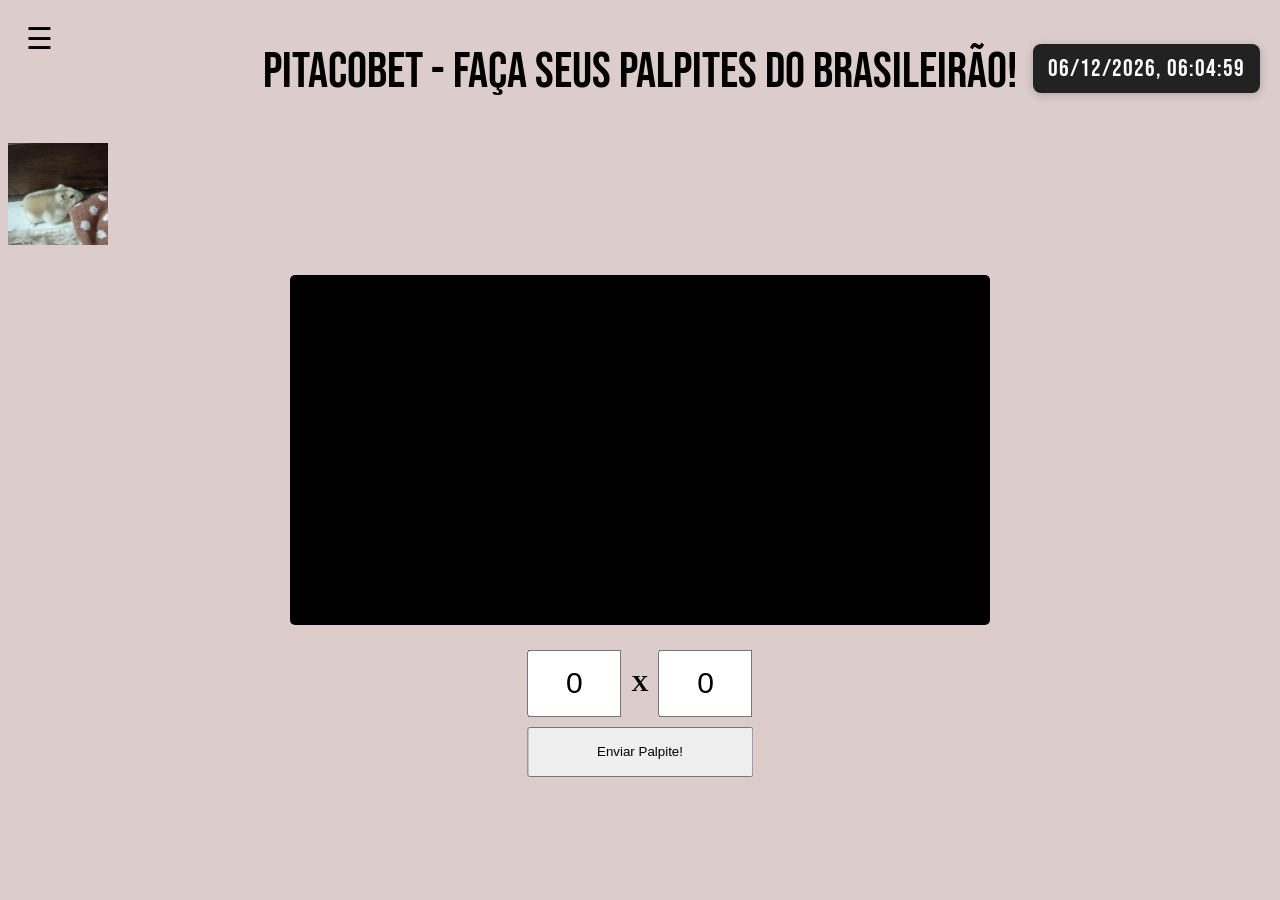
==== public/index.html @ f4784fa6 "Corrigindo erros basicos e iniciando oldscores" ====
<!DOCTYPE html>
<html lang="en">

<head>
    <meta charset="UTF-8">
    <meta name="viewport" content="width=device-width, initial-scale=1.0">
    <title>Palpites</title>
    <link rel="stylesheet" href="style.css" />
    <link rel="preconnect" href="https://fonts.googleapis.com">
    <link rel="preconnect" href="https://fonts.gstatic.com" crossorigin>
    <link href="https://fonts.googleapis.com/css2?family=Bebas+Neue&display=swap" rel="stylesheet">
</head>

<body>
    <button id="menu-btn">☰</button>
    <div class="sidebar" id="sidebar">
        <button id="close-btn">✖</button>
        <a href="index.html">• Rodada Atual</a>
        <a href="nextGames.html">• Próximos Jogos</a>
        <a href="oldScores.html">• Placares já resgistrados</a>
    </div>
    <section>
        <h1 id="title">Pitacobet - Faça seus palpites do Brasileirão!</h1>
            <p id="time">Hora: </p>
    </section>
    <section>
        <div id="jogo"></div>
        <div class="placar">
            <input type="number" id="placar1" value="0" min="0">
            <h1>X</h1>
            <input type="number" id="placar2" value="0" min="0">
            <button id="submitScore">Enviar Palpite!</button>
        </div>
    </section>
    <section>
    </section>


<img id="zico" src="images/francisco.png">
</body>
<script src="script.js">
</script>

</html>
---- public/style.css ----
body {
    background-color: rgb(220, 204, 204);
}

#title {
    text-align: center;
    font-family: "Bebas Neue", sans-serif;
    font-weight: 400;
    font-style: normal;
    font-size: 50px;
}

#time {
    position: fixed;
    top: 20px;
    right: 20px;

    background-color: #222;
    color: white;

    padding: 10px 15px;
    border-radius: 8px;

    font-family: "Bebas Neue", sans-serif;
    font-size: 24px;
    letter-spacing: 1px;

    box-shadow: 0 2px 8px rgba(0, 0, 0, 0.2);
}

#jogo {
    background-color: black;
    height: 350px;
    width: 700px;
     position: absolute;
    top: 50%;
    left: 50%;
    transform: translate(-50%, -50%);
    border-radius: 5px;
}

.placar {
    position: absolute;
    top: calc(50% + 200px);
    left: 50%;
    transform: translateX(-50%);
    display: flex;
    flex-wrap: wrap;
    justify-content: center;
    gap: 10px;
}

.placar input {
    width: 80px;
    text-align: center;
    font-size: 30px;
    padding: 5px;
}

.sidebar {
    position: fixed;
    left: 0;
    top: 0;
    width: 220px;
    height: 100vh;
    background-color: #222;

    display: flex;
    flex-direction: column;
    padding-top: 20px;
}

.sidebar a {
    color: white;
    text-decoration: none;
    padding: 15px 20px;
    font-size: 20px;
}

.sidebar a:hover {
    background-color: #444;
}

.conteudo {
    margin-left: 220px;
}

#menu-btn {
    position: fixed;
    top: 20px;
    left: 20px;
    font-size: 30px;
    border: none;
    background: none;
    cursor: pointer;
}

.sidebar {
    position: fixed;
    top: 0;
    left: -250px;
    width: 250px;
    height: 100vh;
    background-color: #222;
    transition: left 0.3s ease;
}

.sidebar.aberta {
    left: 0;
}

.sidebar a {
    display: block;
    color: white;
    text-decoration: none;
    padding: 15px;
}

#close-btn {
    background: none;
    border: none;
    color: white;
    font-size: 24px;
    cursor: pointer;
    align-self: flex-end;
    margin-right: 15px;
    margin-bottom: 10px;
}

#submitScore {
    width: 67%;
    height: 50px;
    
}

#zico {
    width: 100px;
}

input[type="number"]::-webkit-inner-spin-button,
input[type="number"]::-webkit-outer-spin-button {
    -webkit-appearance: none;
    margin: 0;
}

input[type="number"] {
    -moz-appearance: textfield;
}
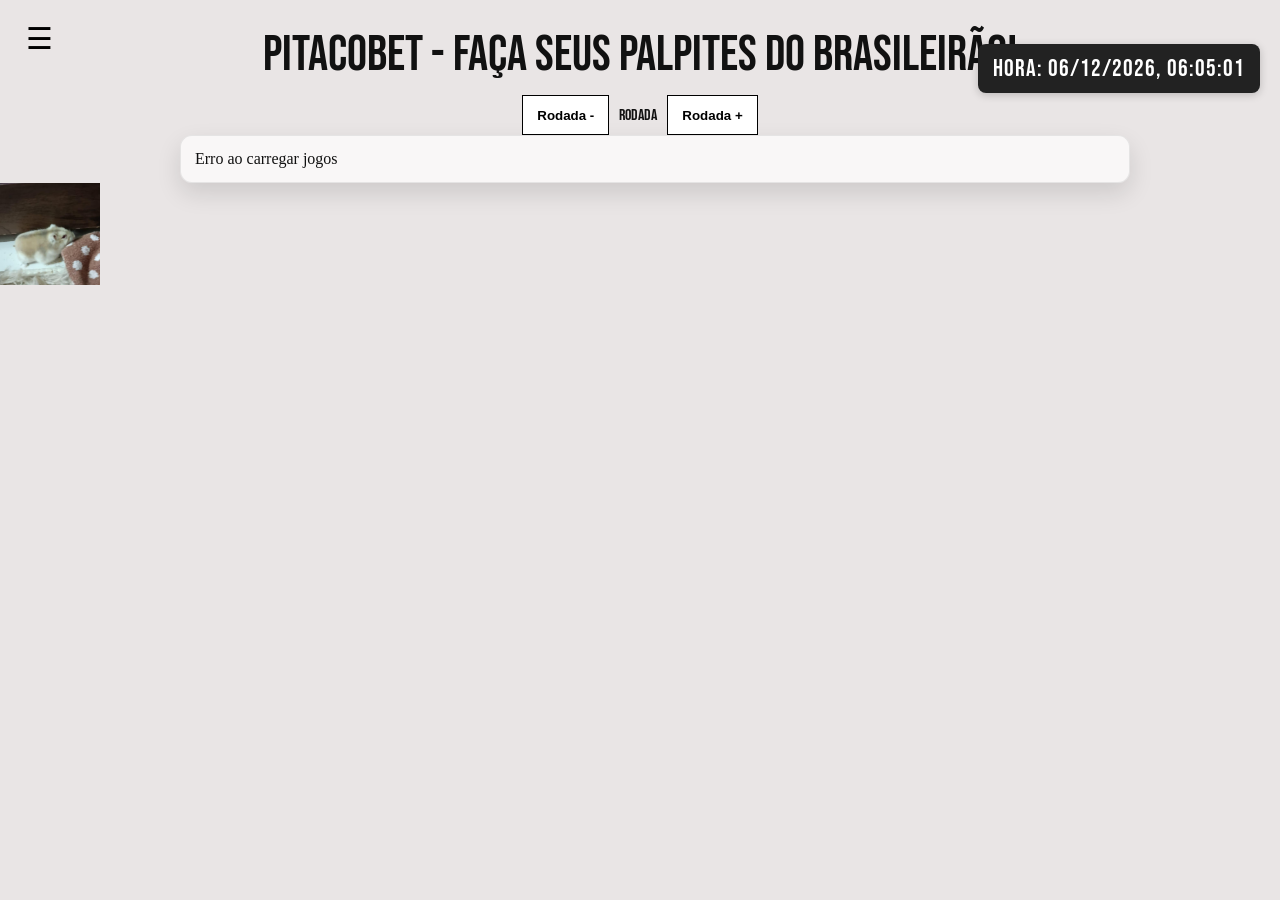
==== commit 52e432b5: "Projeto PPO: Finalizando ultimos detalhes" ====
--- a/public/index.html
+++ b/public/index.html
@@ -16,27 +16,25 @@
     <div class="sidebar" id="sidebar">
         <button id="close-btn">✖</button>
         <a href="index.html">• Rodada Atual</a>
-        <a href="nextGames.html">• Próximos Jogos</a>
         <a href="oldScores.html">• Placares já resgistrados</a>
     </div>
     <section>
-        <h1 id="title">Pitacobet - Faça seus palpites do Brasileirão!</h1>
-            <p id="time">Hora: </p>
+        <h1 class="title">Pitacobet - Faça seus palpites do Brasileirão!</h1>
+        <div class="rodada-bar">
+            <button id="prev-round">Rodada -</button>
+            <span id="rodada-label">Rodada</span>
+            <button id="next-round">Rodada +</button>
+        </div>
+        <p id="time">Hora: </p>
     </section>
     <section>
         <div id="jogo"></div>
-        <div class="placar">
-            <input type="number" id="placar1" value="0" min="0">
-            <h1>X</h1>
-            <input type="number" id="placar2" value="0" min="0">
-            <button id="submitScore">Enviar Palpite!</button>
-        </div>
     </section>
     <section>
     </section>
 
 
-<img id="zico" src="images/francisco.png">
+    <img id="zico" src="images/francisco.png">
 </body>
 <script src="script.js">
 </script>
--- a/public/style.css
+++ b/public/style.css
@@ -1,13 +1,16 @@
 body {
-    background-color: rgb(220, 204, 204);
-}
-
-#title {
+    margin: 0;
+    background-color: #e9e5e5;
+    color: #111;
+}
+
+.title {
     text-align: center;
     font-family: "Bebas Neue", sans-serif;
     font-weight: 400;
     font-style: normal;
     font-size: 50px;
+    margin: 25px 12px 6px;
 }
 
 #time {
@@ -28,80 +31,26 @@
     box-shadow: 0 2px 8px rgba(0, 0, 0, 0.2);
 }
 
-#jogo {
-    background-color: black;
-    height: 350px;
-    width: 700px;
-     position: absolute;
-    top: 50%;
-    left: 50%;
-    transform: translate(-50%, -50%);
-    border-radius: 5px;
-}
-
-.placar {
-    position: absolute;
-    top: calc(50% + 200px);
-    left: 50%;
-    transform: translateX(-50%);
-    display: flex;
-    flex-wrap: wrap;
-    justify-content: center;
-    gap: 10px;
-}
-
-.placar input {
-    width: 80px;
-    text-align: center;
-    font-size: 30px;
-    padding: 5px;
-}
-
-.sidebar {
-    position: fixed;
-    left: 0;
-    top: 0;
-    width: 220px;
-    height: 100vh;
-    background-color: #222;
-
-    display: flex;
-    flex-direction: column;
-    padding-top: 20px;
-}
-
-.sidebar a {
-    color: white;
-    text-decoration: none;
-    padding: 15px 20px;
-    font-size: 20px;
-}
-
-.sidebar a:hover {
-    background-color: #444;
-}
-
-.conteudo {
-    margin-left: 220px;
-}
-
-#menu-btn {
-    position: fixed;
-    top: 20px;
-    left: 20px;
-    font-size: 30px;
-    border: none;
-    background: none;
-    cursor: pointer;
+section {
+    width: min(920px, 92vw);
+    margin: 0 auto;
 }
 
 .sidebar {
     position: fixed;
     top: 0;
     left: -250px;
+
     width: 250px;
     height: 100vh;
+
     background-color: #222;
+
+    display: flex;
+    flex-direction: column;
+
+    padding-top: 20px;
+
     transition: left 0.3s ease;
 }
 
@@ -111,26 +60,188 @@
 
 .sidebar a {
     display: block;
+
     color: white;
     text-decoration: none;
+
     padding: 15px;
+    font-size: 20px;
+}
+
+.sidebar a:hover {
+    background-color: #444;
+}
+
+#menu-btn {
+    position: fixed;
+
+    top: 20px;
+    left: 20px;
+
+    font-size: 30px;
+
+    border: none;
+    background: none;
+
+    cursor: pointer;
 }
 
 #close-btn {
     background: none;
     border: none;
+
     color: white;
+
     font-size: 24px;
+
     cursor: pointer;
+
     align-self: flex-end;
+
     margin-right: 15px;
     margin-bottom: 10px;
+}
+
+.conteudo {
+    margin-left: 220px;
+}
+
+#jogo {
+    overflow-y: auto;
+
+    width: 100%;
+    height: auto;
+
+    background: rgba(255,255,255,.7);
+
+    border: 1px solid rgba(0,0,0,.08);
+
+    border-radius: 12px;
+
+    padding: 14px;
+
+    display: grid;
+    grid-template-columns: 1fr;
+
+    gap: 12px;
+
+    box-shadow: 0 10px 25px rgba(0,0,0,.12);
+}
+
+.card-jogo {
+    background: #0b0b0b;
+
+    color: #fff;
+
+    border-radius: 12px;
+
+    padding: 16px;
+
+    text-align: center;
+
+    border: 1px solid rgba(255,255,255,.08);
+}
+
+.card-jogo h2 {
+    margin: 0 0 6px;
+
+    font-family: "Bebas Neue", sans-serif;
+
+    letter-spacing: .5px;
+
+    font-size: 30px;
+}
+
+.card-jogo .meta {
+    margin: 0 0 12px;
+
+    color: rgba(255,255,255,.75);
+
+    font-size: 14px;
+}
+
+.placar {
+    position: absolute;
+
+    top: calc(50% + 200px);
+    left: 50%;
+
+    transform: translateX(-50%);
+
+    display: flex;
+
+    flex-wrap: wrap;
+
+    justify-content: center;
+
+    gap: 10px;
+}
+
+.placar input {
+    width: 80px;
+
+    text-align: center;
+
+    font-size: 30px;
+
+    padding: 5px;
+}
+
+.linha-placar {
+    display: flex;
+
+    justify-content: center;
+
+    align-items: center;
+
+    gap: 12px;
+
+    margin: 10px 0 14px;
+}
+
+.linha-placar span {
+    font-weight: 700;
+
+    opacity: .8;
+}
+
+.linha-placar input {
+    width: 76px;
+    height: 42px;
+
+    border-radius: 10px;
+
+    border: 1px solid rgba(255,255,255,.18);
+
+    background: rgba(255,255,255,.06);
+
+    color: #fff;
+
+    text-align: center;
+
+    font-size: 22px;
+
+    outline: none;
 }
 
 #submitScore {
     width: 67%;
     height: 50px;
-    
+}
+
+.btn {
+    width: 30%;
+    height: 42px;
+
+    border: none;
+
+    cursor: pointer;
+
+    background: #ffffff;
+
+    color: #06120a;
+
+    font-weight: 700;
 }
 
 #zico {
@@ -145,4 +256,111 @@
 
 input[type="number"] {
     -moz-appearance: textfield;
-}+}
+
+#historico{
+  width: min(920px, 92vw);
+  margin: 20px auto 60px;
+  padding: 14px;
+
+  background: rgba(255,255,255,.7);
+  border: 1px solid rgba(0,0,0,.08);
+  border-radius: 12px;
+  box-shadow: 0 10px 25px rgba(0,0,0,.12);
+
+  display: grid;
+  grid-template-columns: 1fr;
+  gap: 12px;
+}
+
+.historico-titulo{
+  grid-column: 1 / -1;
+  margin: 0 0 6px;
+  font-family: "Bebas Neue", sans-serif;
+  font-size: 34px;
+  color: #111;
+}
+
+.card-historico{
+  background: #0b0b0b;
+  color: #fff;
+  border-radius: 12px;
+  padding: 16px;
+  border: 1px solid rgba(255,255,255,.08);
+}
+
+.card-historico .meta{
+  margin: 6px 0 10px;
+  color: rgba(255,255,255,.75);
+  font-size: 14px;
+}
+
+.card-historico .placar-registrado{
+  margin: 0;
+  font-size: 16px;
+}
+
+.historico-vazio{
+  color: #111;
+  text-align: center;
+  margin: 0;
+}
+
+.card-topo{
+  display: flex;
+  align-items: center;
+  justify-content: space-between;
+  gap: 12px;
+}
+
+.btn-excluir{
+  border: 1px solid rgba(255,255,255,.08);
+  background: transparent;
+  color: #fff;
+  padding: 8px 10px;
+  border-radius: 10px;
+  cursor: pointer;
+}
+
+.toast-container{
+  position: fixed;
+  top: 18px;
+  left: 50%;
+  transform: translateX(-50%);
+  z-index: 5000;
+  display: flex;
+  flex-direction: column;
+  gap: 10px;
+  pointer-events: none;
+}
+
+.toast{
+  pointer-events: none;
+  background: #111;
+  color: #fff;
+  padding: 10px 14px;
+  border-radius: 10px;
+  box-shadow: 0 10px 25px rgba(0,0,0,.25);
+  border: 1px solid rgba(255,255,255,.12);
+  font-size: 14px;
+  max-width: min(520px, 92vw);
+}
+
+.rodada-bar{
+  width: min(920px, 92vw);
+  margin: 10px auto 0;
+  display: flex;
+  align-items: center;
+  justify-content: center;
+  gap: 10px;
+  font-family: "Bebas Neue", sans-serif;
+}
+
+.rodada-bar button{
+  height: 40px;
+  padding: 0 14px;
+  border: 1px solid;
+  background: #fff;
+  cursor: pointer;
+  font-weight: 700;
+}
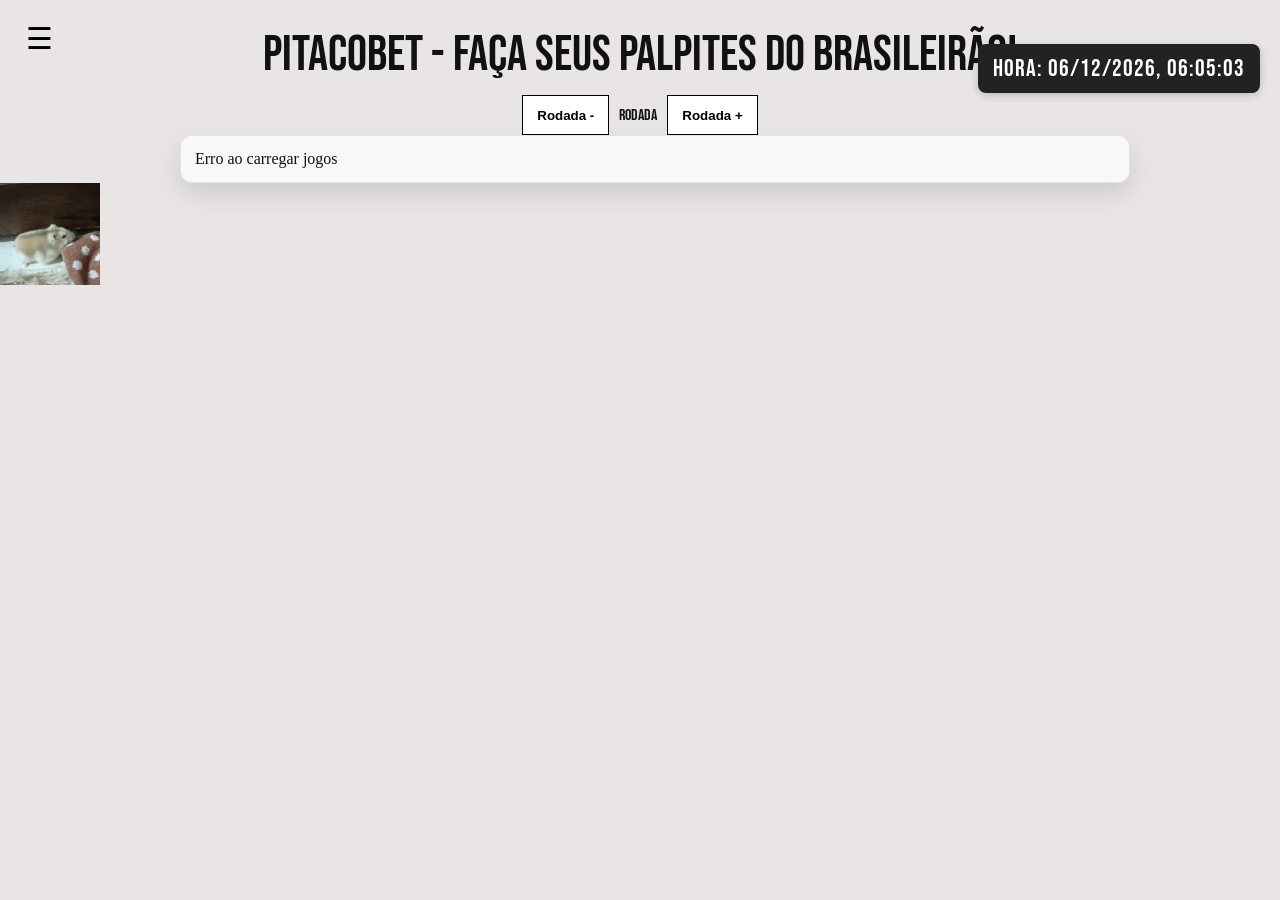
==== commit 3b24e76d: "Arrumando responsividade para celular" ====
--- a/public/index.html
+++ b/public/index.html
@@ -18,6 +18,7 @@
         <a href="index.html">• Rodada Atual</a>
         <a href="oldScores.html">• Placares já resgistrados</a>
     </div>
+    <div id="overlay"></div>
     <section>
         <h1 class="title">Pitacobet - Faça seus palpites do Brasileirão!</h1>
         <div class="rodada-bar">
--- a/public/style.css
+++ b/public/style.css
@@ -31,15 +31,20 @@
     box-shadow: 0 2px 8px rgba(0, 0, 0, 0.2);
 }
 
+section,
+#historico,
+.rodada-bar {
+    width: min(920px, 92vw);
+}
+
 section {
-    width: min(920px, 92vw);
     margin: 0 auto;
 }
 
 .sidebar {
     position: fixed;
     top: 0;
-    left: -250px;
+    left: 0;
 
     width: 250px;
     height: 100vh;
@@ -51,11 +56,14 @@
 
     padding-top: 20px;
 
-    transition: left 0.3s ease;
+    transform: translateX(-100%);
+    transition: transform 0.3s ease;
+
+    z-index: 9999;
 }
 
 .sidebar.aberta {
-    left: 0;
+    transform: translateX(0);
 }
 
 .sidebar a {
@@ -112,34 +120,38 @@
     width: 100%;
     height: auto;
 
-    background: rgba(255,255,255,.7);
-
-    border: 1px solid rgba(0,0,0,.08);
+    background: rgba(255, 255, 255, .7);
+
+    border: 1px solid rgba(0, 0, 0, .08);
 
     border-radius: 12px;
 
     padding: 14px;
 
     display: grid;
+
     grid-template-columns: 1fr;
 
     gap: 12px;
 
-    box-shadow: 0 10px 25px rgba(0,0,0,.12);
+    box-shadow: 0 10px 25px rgba(0, 0, 0, .12);
+}
+
+.card-jogo,
+.card-historico {
+    background: #0b0b0b;
+
+    color: #fff;
+
+    border-radius: 12px;
+
+    padding: 16px;
+
+    border: 1px solid rgba(255, 255, 255, .08);
 }
 
 .card-jogo {
-    background: #0b0b0b;
-
-    color: #fff;
-
-    border-radius: 12px;
-
-    padding: 16px;
-
     text-align: center;
-
-    border: 1px solid rgba(255,255,255,.08);
 }
 
 .card-jogo h2 {
@@ -152,12 +164,15 @@
     font-size: 30px;
 }
 
+.card-jogo .meta,
+.card-historico .meta {
+    color: rgba(255, 255, 255, .75);
+
+    font-size: 14px;
+}
+
 .card-jogo .meta {
     margin: 0 0 12px;
-
-    color: rgba(255,255,255,.75);
-
-    font-size: 14px;
 }
 
 .placar {
@@ -201,7 +216,6 @@
 
 .linha-placar span {
     font-weight: 700;
-
     opacity: .8;
 }
 
@@ -211,9 +225,9 @@
 
     border-radius: 10px;
 
-    border: 1px solid rgba(255,255,255,.18);
-
-    background: rgba(255,255,255,.06);
+    border: 1px solid rgba(255, 255, 255, .18);
+
+    background: rgba(255, 255, 255, .06);
 
     color: #fff;
 
@@ -237,7 +251,7 @@
 
     cursor: pointer;
 
-    background: #ffffff;
+    background: #fff;
 
     color: #06120a;
 
@@ -258,109 +272,282 @@
     -moz-appearance: textfield;
 }
 
-#historico{
-  width: min(920px, 92vw);
-  margin: 20px auto 60px;
-  padding: 14px;
-
-  background: rgba(255,255,255,.7);
-  border: 1px solid rgba(0,0,0,.08);
-  border-radius: 12px;
-  box-shadow: 0 10px 25px rgba(0,0,0,.12);
-
-  display: grid;
-  grid-template-columns: 1fr;
-  gap: 12px;
-}
-
-.historico-titulo{
-  grid-column: 1 / -1;
-  margin: 0 0 6px;
-  font-family: "Bebas Neue", sans-serif;
-  font-size: 34px;
-  color: #111;
-}
-
-.card-historico{
-  background: #0b0b0b;
-  color: #fff;
-  border-radius: 12px;
-  padding: 16px;
-  border: 1px solid rgba(255,255,255,.08);
-}
-
-.card-historico .meta{
-  margin: 6px 0 10px;
-  color: rgba(255,255,255,.75);
-  font-size: 14px;
-}
-
-.card-historico .placar-registrado{
-  margin: 0;
-  font-size: 16px;
-}
-
-.historico-vazio{
-  color: #111;
-  text-align: center;
-  margin: 0;
-}
-
-.card-topo{
-  display: flex;
-  align-items: center;
-  justify-content: space-between;
-  gap: 12px;
-}
-
-.btn-excluir{
-  border: 1px solid rgba(255,255,255,.08);
-  background: transparent;
-  color: #fff;
-  padding: 8px 10px;
-  border-radius: 10px;
-  cursor: pointer;
-}
-
-.toast-container{
-  position: fixed;
-  top: 18px;
-  left: 50%;
-  transform: translateX(-50%);
-  z-index: 5000;
-  display: flex;
-  flex-direction: column;
-  gap: 10px;
-  pointer-events: none;
-}
-
-.toast{
-  pointer-events: none;
-  background: #111;
-  color: #fff;
-  padding: 10px 14px;
-  border-radius: 10px;
-  box-shadow: 0 10px 25px rgba(0,0,0,.25);
-  border: 1px solid rgba(255,255,255,.12);
-  font-size: 14px;
-  max-width: min(520px, 92vw);
-}
-
-.rodada-bar{
-  width: min(920px, 92vw);
-  margin: 10px auto 0;
-  display: flex;
-  align-items: center;
-  justify-content: center;
-  gap: 10px;
-  font-family: "Bebas Neue", sans-serif;
-}
-
-.rodada-bar button{
-  height: 40px;
-  padding: 0 14px;
-  border: 1px solid;
-  background: #fff;
-  cursor: pointer;
-  font-weight: 700;
-}
+#historico {
+    margin: 20px auto 60px;
+
+    padding: 14px;
+
+    background: rgba(255, 255, 255, .7);
+
+    border: 1px solid rgba(0, 0, 0, .08);
+
+    border-radius: 12px;
+
+    box-shadow: 0 10px 25px rgba(0, 0, 0, .12);
+
+    display: grid;
+
+    gap: 12px;
+}
+
+.historico-titulo {
+    margin: 0 0 6px;
+
+    font-family: "Bebas Neue", sans-serif;
+
+    font-size: 34px;
+
+    color: #111;
+}
+
+.card-historico .meta {
+    margin: 6px 0 10px;
+}
+
+.card-historico .placar-registrado {
+    margin: 0;
+
+    font-size: 16px;
+}
+
+.historico-vazio {
+    color: #111;
+
+    text-align: center;
+
+    margin: 0;
+}
+
+.card-topo {
+    display: flex;
+
+    align-items: center;
+
+    justify-content: space-between;
+
+    gap: 12px;
+}
+
+.btn-excluir {
+    border: 1px solid rgba(255, 255, 255, .08);
+
+    background: transparent;
+
+    color: #fff;
+
+    padding: 8px 10px;
+
+    border-radius: 10px;
+
+    cursor: pointer;
+}
+
+.toast-container {
+    position: fixed;
+
+    top: 18px;
+
+    left: 50%;
+
+    transform: translateX(-50%);
+
+    z-index: 5000;
+
+    display: flex;
+
+    flex-direction: column;
+
+    gap: 10px;
+
+    pointer-events: none;
+}
+
+.toast {
+    background: #111;
+
+    color: #fff;
+
+    padding: 10px 14px;
+
+    border-radius: 10px;
+
+    box-shadow: 0 10px 25px rgba(0, 0, 0, .25);
+
+    border: 1px solid rgba(255, 255, 255, .12);
+
+    font-size: 14px;
+
+    max-width: min(520px, 92vw);
+}
+
+.rodada-bar {
+    margin: 10px auto 0;
+
+    display: flex;
+
+    align-items: center;
+
+    justify-content: center;
+
+    gap: 10px;
+
+    font-family: "Bebas Neue", sans-serif;
+}
+
+.rodada-bar button {
+    height: 40px;
+
+    padding: 0 14px;
+
+    border: 1px solid;
+
+    background: #fff;
+
+    cursor: pointer;
+
+    font-weight: 700;
+}
+
+.campo-placar {
+    display: flex;
+}
+
+input:disabled,
+button:disabled {
+    opacity: .6;
+}
+
+button:disabled {
+    cursor: not-allowed;
+}
+
+#overlay {
+    display: none;
+
+    position: fixed;
+
+    inset: 0;
+
+    background: rgba(0, 0, 0, .45);
+
+    z-index: 9998;
+}
+
+body.sidebar-open #overlay {
+    display: block;
+}
+
+@media (max-width: 600px) {
+
+    .title {
+        font-size: 34px;
+
+        margin: 18px 12px 6px;
+    }
+
+    #time {
+        position: static;
+
+        margin: 10px auto 0;
+
+        width: fit-content;
+
+        font-size: 18px;
+
+        padding: 8px 10px;
+    }
+
+    #menu-btn {
+        top: 10px;
+
+        left: 10px;
+
+        font-size: 30px;
+
+        background: rgba(255, 255, 255, .8);
+
+        border-radius: 10px;
+
+        padding: 4px 10px;
+    }
+
+    .sidebar {
+        width: 82vw;
+
+        max-width: 320px;
+    }
+
+    .rodada-bar {
+        flex-wrap: wrap;
+
+        gap: 8px;
+    }
+
+    #jogo,
+    #historico {
+        padding: 12px;
+    }
+
+    .card-jogo,
+    .card-historico {
+        padding: 14px;
+    }
+
+    .card-jogo h2 {
+        font-size: 22px;
+
+        line-height: 1.15;
+    }
+
+    .campo-placar {
+        flex-direction: column;
+
+        align-items: center;
+
+        gap: 6px;
+
+        min-width: 90px;
+    }
+
+    .campo-placar label {
+        font-size: 12px;
+
+        opacity: .85;
+    }
+
+    .linha-placar {
+        gap: 10px;
+
+        margin: 12px 0 14px;
+    }
+
+    .linha-placar input {
+        width: 86px;
+
+        height: 52px;
+
+        font-size: 24px;
+    }
+
+    .x {
+        font-size: 18px;
+
+        font-weight: 800;
+
+        opacity: .85;
+    }
+
+    .btn {
+        width: 100%;
+
+        height: 52px;
+
+        border-radius: 12px;
+
+        font-size: 16px;
+    }
+
+    #zico {
+        display: none;
+    }
+}
